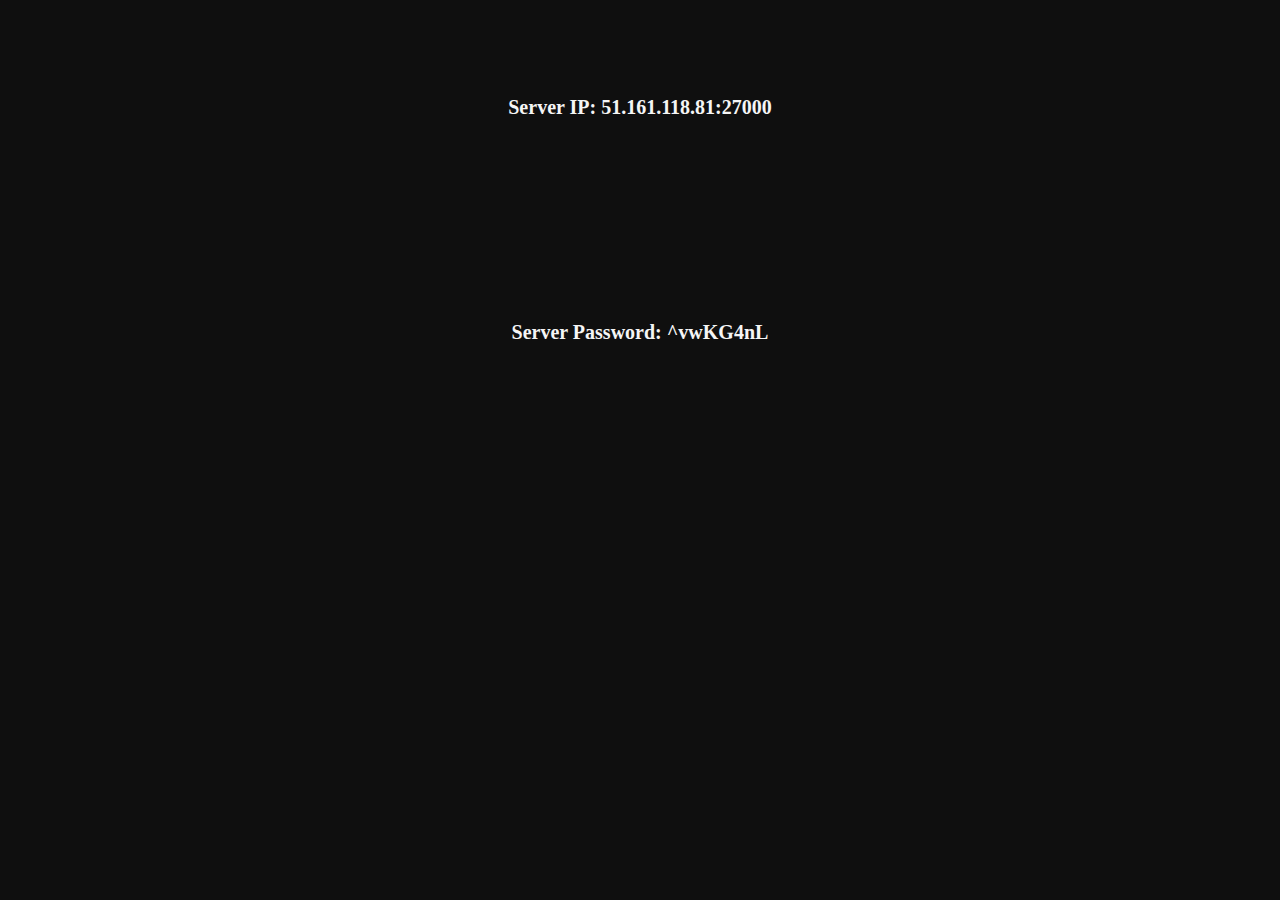
==== palworld.html @ 139f39ca "Update and rename Palworld.html to palworld.html" ====
<!DOCTYPE html>
<html lang="en">
<title>Yeah Buddy Palworld Server Login</title>
<head>
    <meta charset="UTF-8">
    <meta name="viewport" content="width=device-width, initial-scale=1.0">
    <title>Your Title Here</title>
    <style>
        body {
            background-color: rgb(15, 15, 15);
            color: whitesmoke;
            margin: 0; /* Remove default margin */
            display: grid;
            justify-content: center;
            align-items: center;
            min-height: 50vh; /* Ensure at least full viewport height */
        }

        .copyText {
            text-align: center;
            cursor: pointer; /* Add cursor style to indicate it's clickable */
            user-select: all; /* Allow user to select the text */
            margin-bottom: 10px; /* Add some spacing between the lines */
            display: block; /* Change display to block */
            font-size: 20px;
            position: relative;
        }

        .tooltip {
            visibility: hidden;
            background-color: #333;
            color: #fff;
            text-align: center;
            border-radius: 6px;
            padding: 5px;
            position: absolute;
            z-index: 1;
            bottom: 125%;
            left: 50%;
            margin-left: -60px; /* Adjust the margin to center the tooltip */
            opacity: 0;
            transition: opacity 0.3s;
        }

        .copyText.clicked .tooltip {
            visibility: visible;
            opacity: 1;
        }
    </style>
</head>

<body>
    <div class="copyText" onclick="copyText(this, 'Server IP: 51.161.118.81:27000')">
        <strong>Server IP: 51.161.118.81:27000</strong>
        <div class="tooltip">Copied!</div>
    </div>
    
    <div class="copyText" onclick="copyText(this, 'Server Password: ^vwKG4nL')">
        <strong>Server Password: ^vwKG4nL</strong>
        <div class="tooltip">Copied!</div>
    </div>

    <script>
        function copyText(element, text) {
            // Extract text after the colon
            var textToCopy = text.split(': ')[1] || text;
            
            var dummy = document.createElement("textarea");
            document.body.appendChild(dummy);
            dummy.value = textToCopy;
            dummy.select();
            document.execCommand("copy");
            document.body.removeChild(dummy);
            
            // Add a "clicked" class to the element
            element.classList.add('clicked');
            
            // Show the tooltip
            var tooltip = element.querySelector('.tooltip');
            tooltip.style.visibility = 'visible';
            tooltip.style.opacity = 1;
            
            // Hide the tooltip after 2 seconds (adjust the timeout as needed)
            setTimeout(function(){
                tooltip.style.visibility = 'hidden';
                tooltip.style.opacity = 0;
                
                // Remove the "clicked" class
                element.classList.remove('clicked');
            }, 2000);
        }
    </script>
</body>

</html>
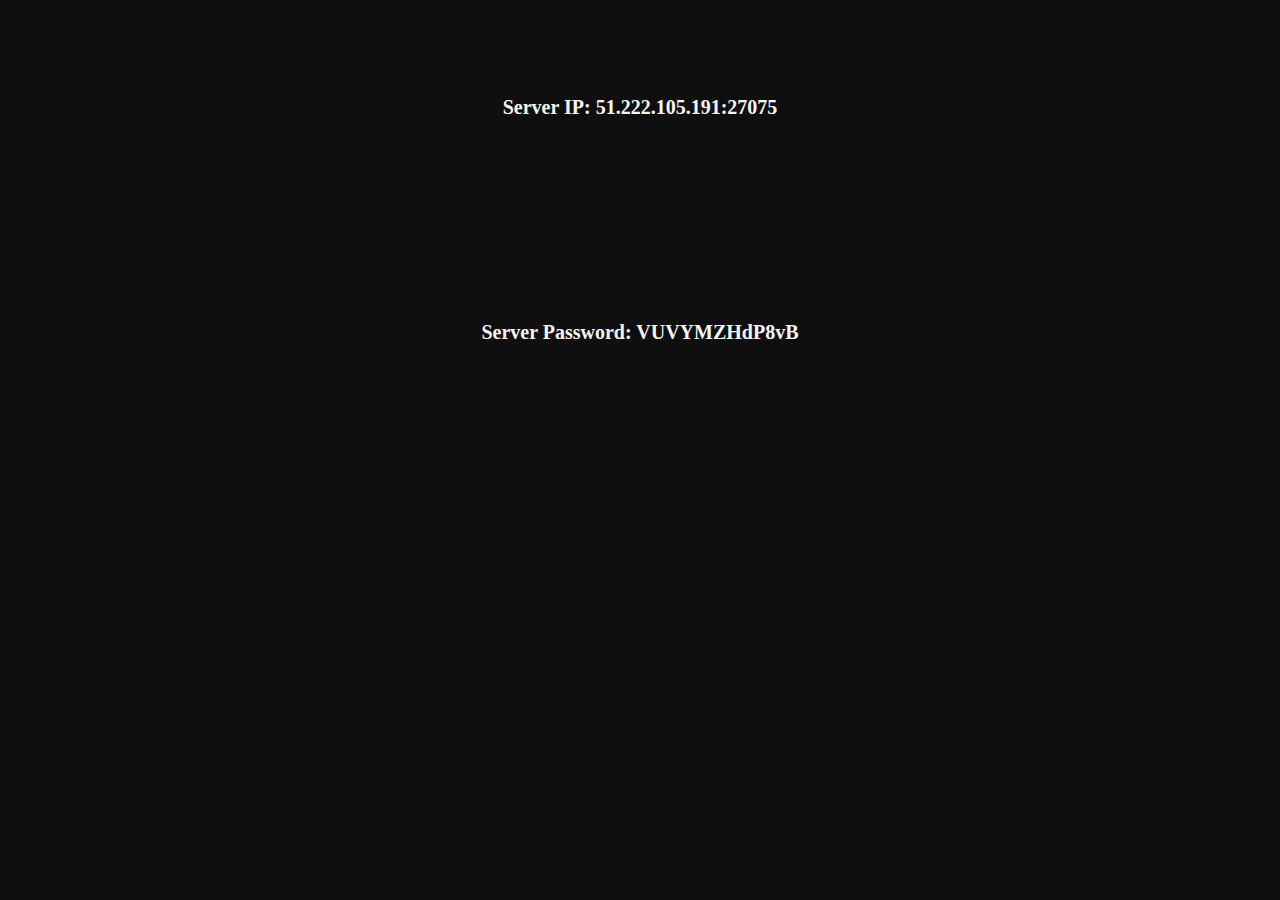
==== commit 0e697015: "Update palworld.html" ====
--- a/palworld.html
+++ b/palworld.html
@@ -51,13 +51,13 @@
 </head>
 
 <body>
-    <div class="copyText" onclick="copyText(this, 'Server IP: 51.161.118.81:27000')">
-        <strong>Server IP: 51.161.118.81:27000</strong>
+    <div class="copyText" onclick="copyText(this, 'Server IP: 51.222.105.191:27075')">
+        <strong>Server IP: 51.222.105.191:27075</strong>
         <div class="tooltip">Copied!</div>
     </div>
     
-    <div class="copyText" onclick="copyText(this, 'Server Password: ^vwKG4nL')">
-        <strong>Server Password: ^vwKG4nL</strong>
+    <div class="copyText" onclick="copyText(this, 'Server Password: VUVYMZHdP8vB')">
+        <strong>Server Password: VUVYMZHdP8vB</strong>
         <div class="tooltip">Copied!</div>
     </div>
 
